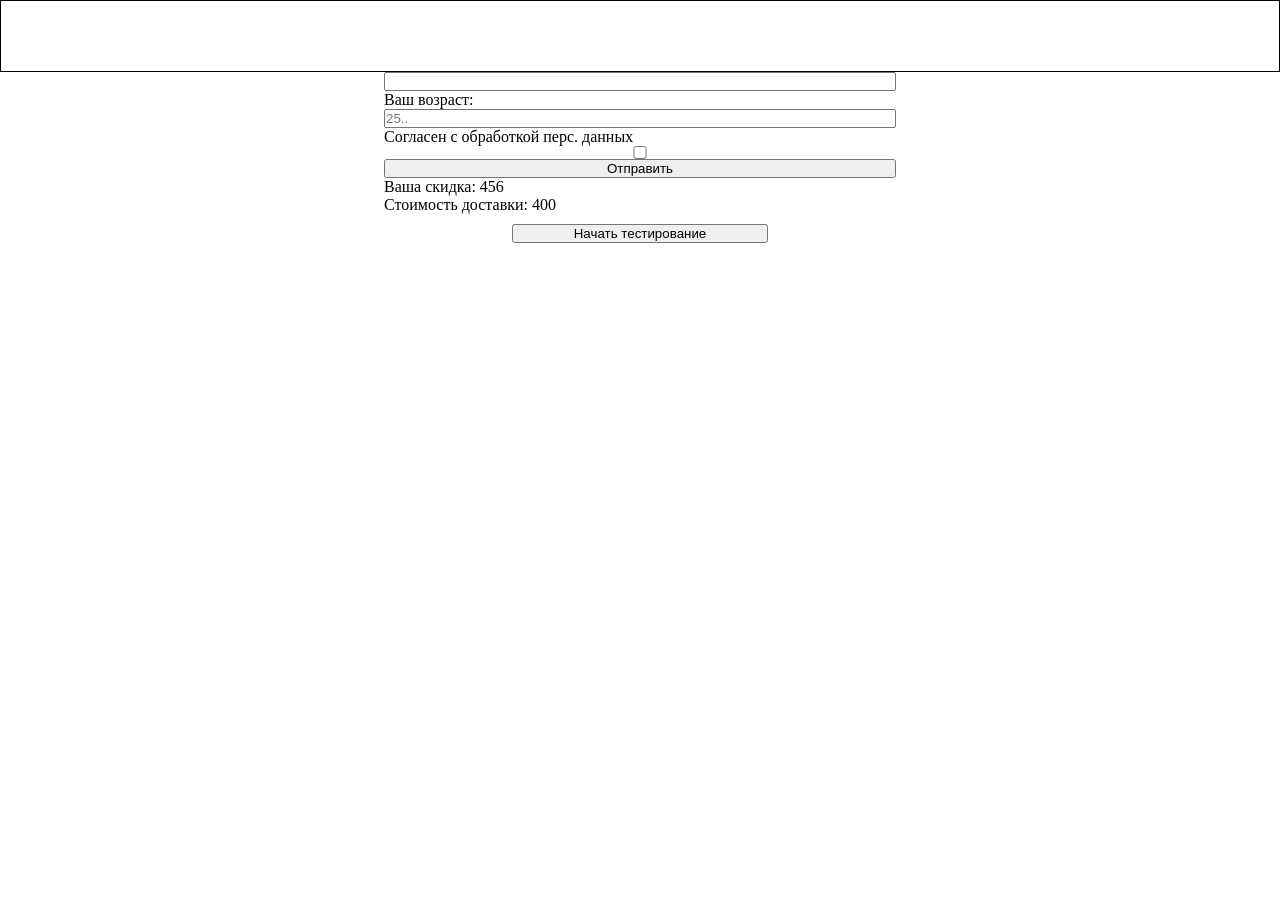
==== chernenilovjava.js/index.html @ 6c8c862c "Add files via upload" ====
<!DOCTYPE html>
<html lang="en">
<head>
    <meta charset="UTF-8">
    <meta name="viewport" content="width=device-width, initial-scale=1.0">
    <title>Document</title>
    <link rel="stylesheet" href="css/indexstyle.css">
    <link rel="stylesheet" href="css/colors.css">
    <script src="js/script.js" defer></script>
</head>
<body>
    <header></header>
    <main>
        <form action="">
            <input type="text" placeholder="">
            <label for="age">Ваш возраст:</label>
            <input type="number" id="age" placeholder="25..">
            <label for="rules">Согласен с обработкой перс. данных</label>
            <input type="checkbox" id="rules" placeholder="">
            <input type="submit" class="submit" value="Отправить">

            <p class="discount"></p>
            <p class="delivery"></p>
        </form>
        <button class="startBtn">Начать тестирование</button>
    </main>
    
</body>
</html>
---- chernenilovjava.js/css/indexstyle.css ----
*
{
    box-sizing: border-box;
    margin: 0;
    padding: 0;
}


body
{
    background-color: var();
}

header
{
    display: flex;
    width: 100vw;
    height: 8vh;
    border: 1px solid;
}
main
{
    display: flex;
    flex-direction: column;
    width: 100vw;
    min-height: 80vh;
    gap: 10px;
}

form
{
    display: flex;
    flex-direction: column;
    width: 40%;
    align-self: center;
}
.startBtn
{
    width: 20%;
    align-self: center;
}
---- chernenilovjava.js/css/colors.css ----
:root {
  --bg-primary: #ffffff;
  --text-primary: #000000;
}

/* 2. Автоматическое переключение на Тёмную тему */
@media (prefers-color-scheme: dark) {
  :root {
    --bg-primary: #000000;
    --text-primary: #ffffff;
  }
}

body
{
    background-color: var(--bg-primary);
    color: var(--text-primary);
}
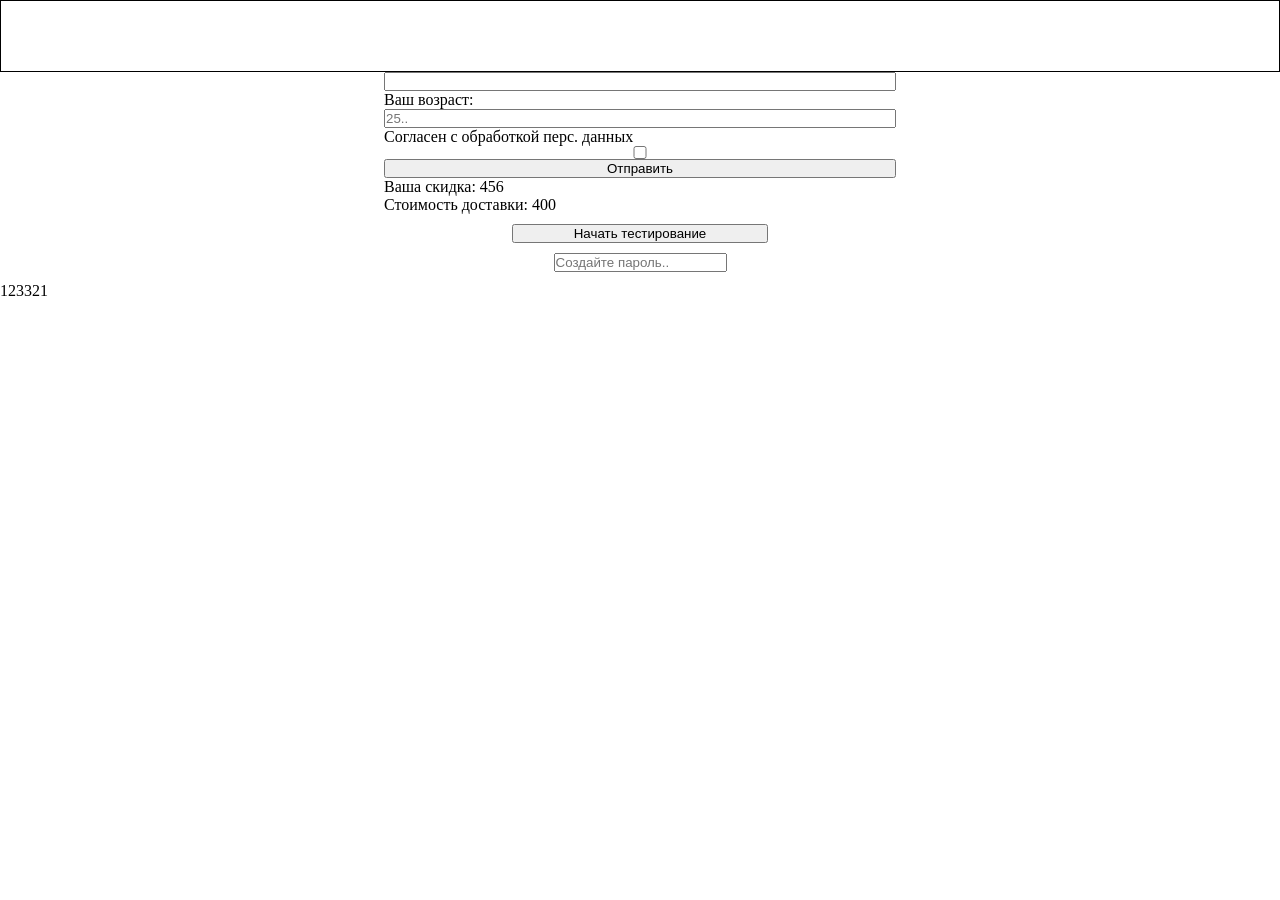
==== commit ea923e59: "Add files via upload" ====
--- a/chernenilovjava.js/index.html
+++ b/chernenilovjava.js/index.html
@@ -23,7 +23,11 @@
             <p class="delivery"></p>
         </form>
         <button class="startBtn">Начать тестирование</button>
+        <input type="password" name="" id="password" placeholder="Создайте пароль..">
+        <div class="errors">123321</div>
     </main>
+    
+
     
 </body>
 </html>
--- a/chernenilovjava.js/css/indexstyle.css
+++ b/chernenilovjava.js/css/indexstyle.css
@@ -23,8 +23,9 @@
     display: flex;
     flex-direction: column;
     width: 100vw;
-    min-height: 80vh;
     gap: 10px;
+  
+
 }
 
 form
@@ -38,4 +39,10 @@
 {
     width: 20%;
     align-self: center;
+}
+
+input[type="password"]
+{
+    align-self: center;
+
 }
